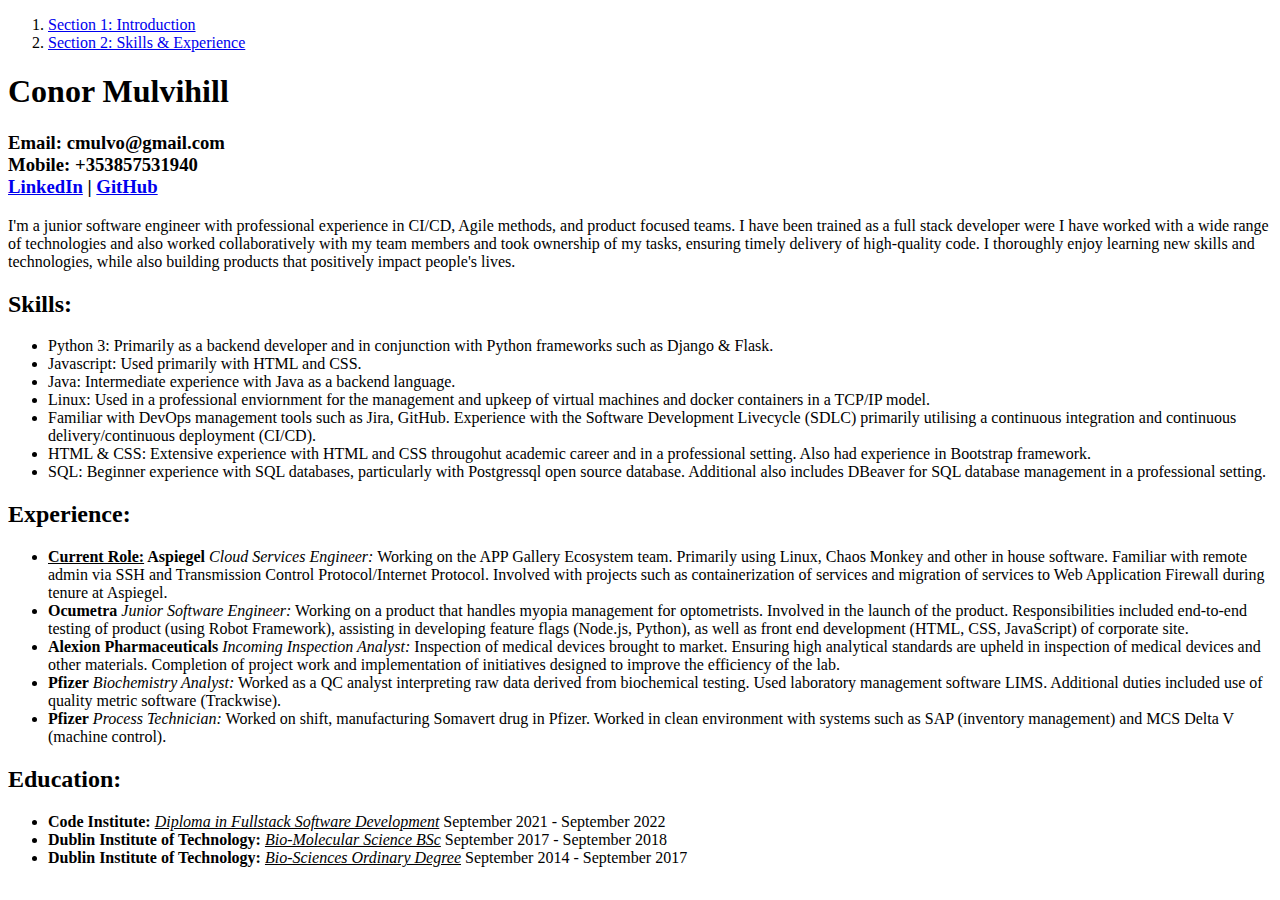
==== index.html @ 6b8438f0 "Add CV page" ====
<!DOCTYPE html>
<html lang="en">
<head>
    <meta charset="UTF-8">
    <meta name="viewport" content="width=device-width, initial-scale=1.0">
    <title>Conor Mulvihill - CV</title>
    <link rel="stylesheet" href="assets/style.css">
</head>
<body>
    <section id="index">
        <ol>
            <li><a href="#section1">Section 1: Introduction</a></li>
            <li><a href="#section2">Section 2: Skills & Experience</a></li>
        </ol>
    </section>
    <section><a id="section1"></a>
    <h1 class="heading flex-container">Conor Mulvihill</h1>
        <h3 class="flex-container contacts">
            <p> Email: cmulvo@gmail.com<br>
                Mobile: +353857531940<br>
                <a href="https://www.linkedin.com/in/conor-mulvihill-186848164/" target="_blank">LinkedIn</a> | <a href="https://github.com/GitMulC" target="_blank">GitHub</a>
            </p>
        </h3>

        <div class="container">
            <p>
                I'm a junior software engineer with professional experience in CI/CD, Agile methods, and product focused teams. 
                I have been trained as a full stack developer were I have worked with a wide range of technologies and 
                also worked collaboratively with my team members and took ownership of my tasks, ensuring timely delivery of high-quality code. 
                I thoroughly enjoy learning new skills and technologies, while also building products that positively impact people's lives.
            </p>
        </div>
        
    </section>
    <div class="flex-container">
        <section><a id="section2"></a>
            <h2>Skills:</h2>
            <ul>
                <li>Python 3: Primarily as a backend developer and in conjunction with Python frameworks such as Django & Flask.</li>
                <li>Javascript: Used primarily with HTML and CSS.</li>
                <li>Java: Intermediate experience with Java as a backend language.</li>
                <li>Linux: Used in a professional enviornment for the management and upkeep of virtual machines and docker containers in a TCP/IP model.</li>
                <li>Familiar with DevOps management tools such as Jira, GitHub. 
                    Experience with the Software Development Livecycle (SDLC) primarily utilising a continuous integration and continuous delivery/continuous deployment (CI/CD).</li>
                <li>HTML & CSS: Extensive experience with HTML and CSS througohut academic career and in a professional setting. Also had experience in Bootstrap framework.</li>
                <li>SQL: Beginner experience with SQL databases, particularly with Postgressql open source database. 
                    Additional also includes DBeaver for SQL database management in a professional setting.</li>
            </ul>
        </section>
        <section>
            <h2>Experience:</h2>
            <ul>
                <li><b><u>Current Role:</u> Aspiegel</b><i> Cloud Services Engineer:</i> Working on the APP Gallery Ecosystem team. Primarily using Linux, Chaos Monkey and 
                    other in house software. Familiar with remote admin via SSH and Transmission Control Protocol/Internet Protocol. 
                    Involved with projects such as containerization of services and migration of services to Web Application Firewall during tenure at Aspiegel.
                </li>
                <li><b>Ocumetra</b><i> Junior Software Engineer:</i> Working on a product that handles myopia management for optometrists. 
                    Involved in the launch of the product. Responsibilities included end-to-end testing of product (using Robot Framework), 
                    assisting in developing feature flags (Node.js, Python), as well as front end development (HTML, CSS, JavaScript) of corporate site.
                </li>
                <li><b>Alexion Pharmaceuticals</b><i> Incoming Inspection Analyst:</i> Inspection of medical devices brought to market. 
                    Ensuring high analytical standards are upheld in inspection of medical devices and other materials. 
                    Completion of project work and implementation of initiatives designed to improve the efficiency of the lab.
                </li>
                <li><b>Pfizer</b><i> Biochemistry Analyst:</i> Worked as a QC analyst interpreting raw data derived from biochemical testing. 
                    Used laboratory management software LIMS. Additional duties included use of quality metric software (Trackwise).
                </li>
                <li><b>Pfizer</b><i> Process Technician:</i> Worked on shift, manufacturing Somavert drug in Pfizer. 
                    Worked in clean environment with systems such as SAP (inventory management) and MCS Delta V (machine control).
                </li>
            </ul>
        </section>
        <section>
            <h2>Education:</h2>
            <ul>
                <li><b>Code Institute:</b> <i><u>Diploma in Fullstack Software Development</u></i> September 2021 - September 2022</li>
                <li><b>Dublin Institute of Technology:</b> <i><u>Bio-Molecular Science BSc</i></u> September 2017 - September 2018</li>
                <li><b>Dublin Institute of Technology:</b> <i><u>Bio-Sciences Ordinary Degree</i></u> September 2014 - September 2017</li>
            </ul>
            
        </section>
    </div>
</body>
</html>
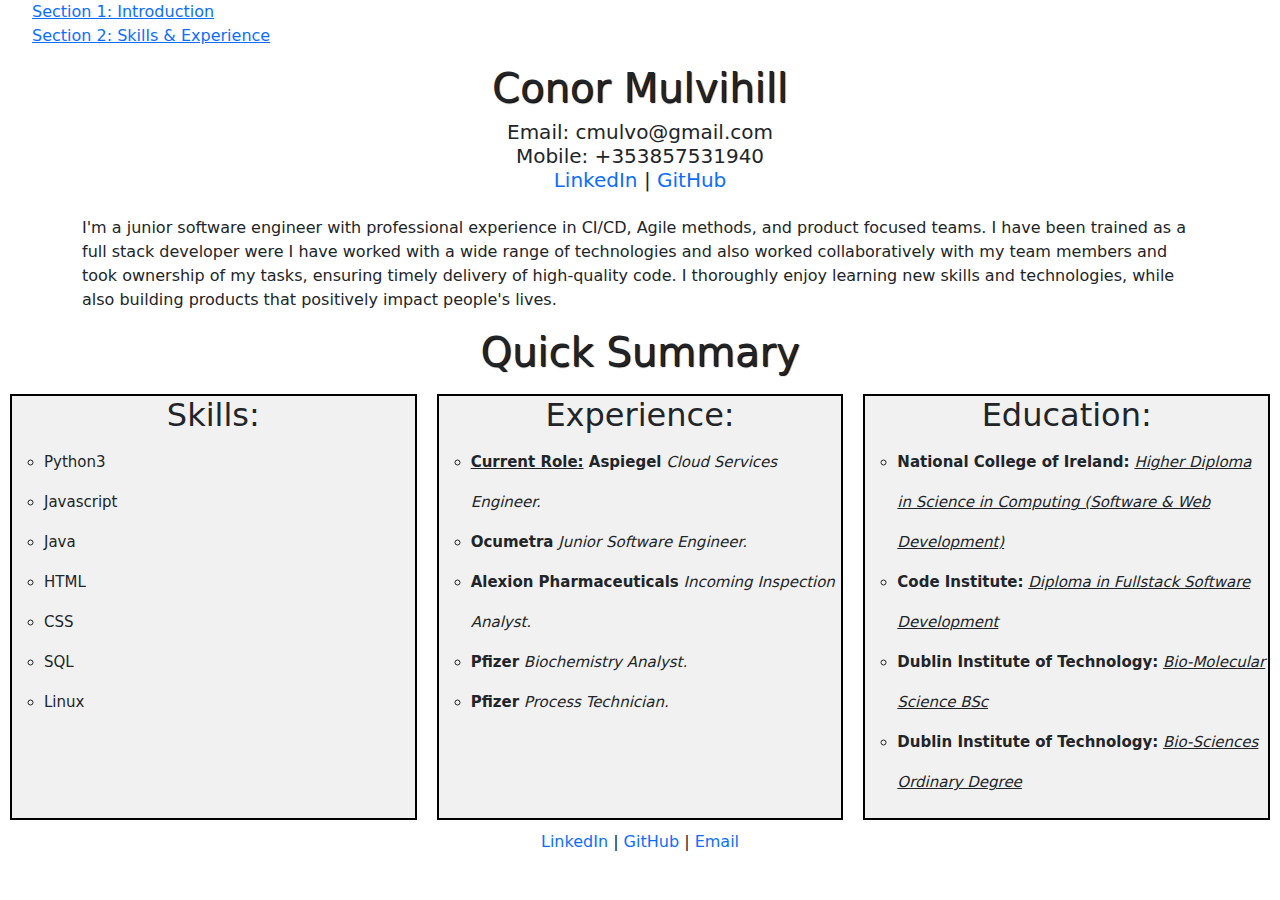
==== commit e748e870: "Add bootstrap & footer" ====
--- a/index.html
+++ b/index.html
@@ -5,6 +5,7 @@
     <meta name="viewport" content="width=device-width, initial-scale=1.0">
     <title>Conor Mulvihill - CV</title>
     <link rel="stylesheet" href="assets/style.css">
+    <link href="https://cdn.jsdelivr.net/npm/bootstrap@5.3.3/dist/css/bootstrap.min.css" rel="stylesheet" integrity="sha384-QWTKZyjpPEjISv5WaRU9OFeRpok6YctnYmDr5pNlyT2bRjXh0JMhjY6hW+ALEwIH" crossorigin="anonymous">
 </head>
 <body>
     <section id="index">
@@ -18,7 +19,8 @@
         <h3 class="flex-container contacts">
             <p> Email: cmulvo@gmail.com<br>
                 Mobile: +353857531940<br>
-                <a href="https://www.linkedin.com/in/conor-mulvihill-186848164/" target="_blank">LinkedIn</a> | <a href="https://github.com/GitMulC" target="_blank">GitHub</a>
+                <a href="https://www.linkedin.com/in/conor-mulvihill-186848164/" class="link-offset-2 link-underline link-underline-opacity-0" target="_blank">LinkedIn</a> |
+                 <a href="https://github.com/GitMulC" class="link-offset-2 link-underline link-underline-opacity-0" target="_blank">GitHub</a>
             </p>
         </h3>
 
@@ -30,13 +32,24 @@
                 I thoroughly enjoy learning new skills and technologies, while also building products that positively impact people's lives.
             </p>
         </div>
+
+        <div>
+            <h1 class="heading flex-container">Quick Summary</h1>
+        </div>
         
     </section>
     <div class="flex-container">
         <section><a id="section2"></a>
             <h2>Skills:</h2>
             <ul>
-                <li>Python 3: Primarily as a backend developer and in conjunction with Python frameworks such as Django & Flask.</li>
+                <li>Python3</li>
+                <li>Javascript</li>
+                <li>Java</li>
+                <li>HTML</li>
+                <li>CSS</li>
+                <li>SQL</li>
+                <li>Linux</li>
+                <!-- <li>Python 3: Primarily as a backend developer and in conjunction with Python frameworks such as Django & Flask.</li>
                 <li>Javascript: Used primarily with HTML and CSS.</li>
                 <li>Java: Intermediate experience with Java as a backend language.</li>
                 <li>Linux: Used in a professional enviornment for the management and upkeep of virtual machines and docker containers in a TCP/IP model.</li>
@@ -44,41 +57,43 @@
                     Experience with the Software Development Livecycle (SDLC) primarily utilising a continuous integration and continuous delivery/continuous deployment (CI/CD).</li>
                 <li>HTML & CSS: Extensive experience with HTML and CSS througohut academic career and in a professional setting. Also had experience in Bootstrap framework.</li>
                 <li>SQL: Beginner experience with SQL databases, particularly with Postgressql open source database. 
-                    Additional also includes DBeaver for SQL database management in a professional setting.</li>
+                    Additional also includes DBeaver for SQL database management in a professional setting.</li> -->
             </ul>
         </section>
         <section>
             <h2>Experience:</h2>
             <ul>
-                <li><b><u>Current Role:</u> Aspiegel</b><i> Cloud Services Engineer:</i> Working on the APP Gallery Ecosystem team. Primarily using Linux, Chaos Monkey and 
-                    other in house software. Familiar with remote admin via SSH and Transmission Control Protocol/Internet Protocol. 
-                    Involved with projects such as containerization of services and migration of services to Web Application Firewall during tenure at Aspiegel.
+                <li><b><u>Current Role:</u> Aspiegel</b><i> Cloud Services Engineer.</i>
                 </li>
-                <li><b>Ocumetra</b><i> Junior Software Engineer:</i> Working on a product that handles myopia management for optometrists. 
-                    Involved in the launch of the product. Responsibilities included end-to-end testing of product (using Robot Framework), 
-                    assisting in developing feature flags (Node.js, Python), as well as front end development (HTML, CSS, JavaScript) of corporate site.
+                <li><b>Ocumetra</b><i> Junior Software Engineer.</i>
                 </li>
-                <li><b>Alexion Pharmaceuticals</b><i> Incoming Inspection Analyst:</i> Inspection of medical devices brought to market. 
-                    Ensuring high analytical standards are upheld in inspection of medical devices and other materials. 
-                    Completion of project work and implementation of initiatives designed to improve the efficiency of the lab.
+                <li><b>Alexion Pharmaceuticals</b><i> Incoming Inspection Analyst.</i>
                 </li>
-                <li><b>Pfizer</b><i> Biochemistry Analyst:</i> Worked as a QC analyst interpreting raw data derived from biochemical testing. 
-                    Used laboratory management software LIMS. Additional duties included use of quality metric software (Trackwise).
+                <li><b>Pfizer</b><i> Biochemistry Analyst.</i>
                 </li>
-                <li><b>Pfizer</b><i> Process Technician:</i> Worked on shift, manufacturing Somavert drug in Pfizer. 
-                    Worked in clean environment with systems such as SAP (inventory management) and MCS Delta V (machine control).
+                <li><b>Pfizer</b><i> Process Technician.</i>
                 </li>
             </ul>
         </section>
         <section>
             <h2>Education:</h2>
             <ul>
-                <li><b>Code Institute:</b> <i><u>Diploma in Fullstack Software Development</u></i> September 2021 - September 2022</li>
-                <li><b>Dublin Institute of Technology:</b> <i><u>Bio-Molecular Science BSc</i></u> September 2017 - September 2018</li>
-                <li><b>Dublin Institute of Technology:</b> <i><u>Bio-Sciences Ordinary Degree</i></u> September 2014 - September 2017</li>
+                <li><b>National College of Ireland:</b> <i><u>Higher Diploma in Science in Computing (Software & Web Development)</u></i></li>
+                <li><b>Code Institute:</b> <i><u>Diploma in Fullstack Software Development</u></i></li>
+                <li><b>Dublin Institute of Technology:</b> <i><u>Bio-Molecular Science BSc</i></u></li>
+                <li><b>Dublin Institute of Technology:</b> <i><u>Bio-Sciences Ordinary Degree</i></u></li>
             </ul>
             
         </section>
     </div>
+
+    <footer>
+        <p class="text-center">
+            <a href="https://www.linkedin.com/in/conor-mulvihill-186848164/" class="link-offset-2 link-underline link-underline-opacity-0" target="_blank">LinkedIn</a> | 
+            <a href="https://github.com/GitMulC" class="link-offset-2 link-underline link-underline-opacity-0" target="_blank">GitHub</a> |
+            <a href="mailto:cmulvo@gmail.com" class="link-offset-2 link-underline link-underline-opacity-0">Email</a>
+        </p>
+            
+    </footer>
 </body>
 </html>--- a/assets/style.css
+++ b/assets/style.css
@@ -0,0 +1,65 @@
+@import url('https://fonts.googleapis.com/css2?family=Anta&display=swap');
+
+body{
+    font-family: Anta, sans-serif;
+}
+
+ul{
+    list-style: circle;
+    font-size: 15px;
+}
+
+ol{
+    list-style: none;
+}
+
+h2 {
+    text-align: center;
+}
+
+.heading{
+    text-shadow: 1px 1px 1px black;
+    justify-content: center;
+}
+
+.contacts {
+    justify-content: center;
+    text-align: center;
+    font-size: 20px;
+    list-style: none;
+}
+
+.container {
+    display: flex;
+    justify-content: center;
+    width: 55%;
+    margin: auto;
+}
+
+.flex-container {
+    display: flex;
+    flex-wrap: nowrap;
+    /* background-color: DodgerBlue; */
+  }
+  
+.flex-container > section {
+    background-color: #f1f1f1;
+    width: 50%;
+    margin: 10px;
+    line-height: 40px;
+    border: 2px solid black;
+  }
+
+
+
+@media screen and (max-width: 800px) {
+    .flex-container {
+        display: block;
+        flex-wrap: nowrap;
+        justify-content: center;
+    }
+
+    .flex-container > section {
+        width: 90%;
+    }
+}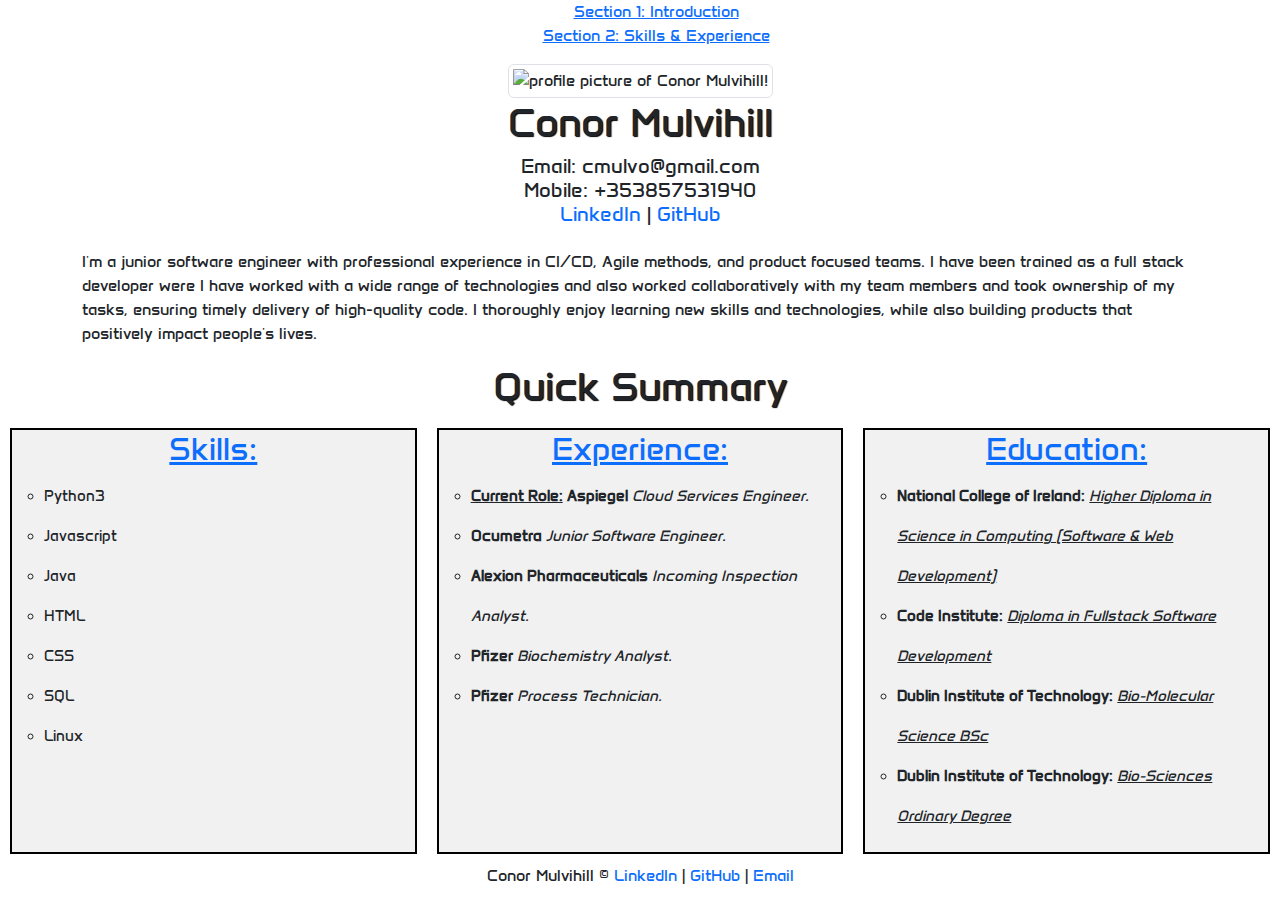
==== commit d119adaf: "Add more bootstrap styling" ====
--- a/index.html
+++ b/index.html
@@ -8,13 +8,26 @@
     <link href="https://cdn.jsdelivr.net/npm/bootstrap@5.3.3/dist/css/bootstrap.min.css" rel="stylesheet" integrity="sha384-QWTKZyjpPEjISv5WaRU9OFeRpok6YctnYmDr5pNlyT2bRjXh0JMhjY6hW+ALEwIH" crossorigin="anonymous">
 </head>
 <body>
-    <section id="index">
+    <section id="index" class="text-center">
         <ol>
             <li><a href="#section1">Section 1: Introduction</a></li>
             <li><a href="#section2">Section 2: Skills & Experience</a></li>
         </ol>
     </section>
     <section><a id="section1"></a>
+        <div class="container text-center">
+            <!-- <div class="col">
+                <h1 class="heading flex-container">Conor Mulvihill</h1>
+            </div> -->
+            <div class="row">
+                <div class="col">
+                    <img src="assets/imgs/profile_pic.jpg" class="img-thumbnail" alt="profile picture of Conor Mulvihill!">
+                </div>
+            </div>
+            
+            
+            
+        </div>
     <h1 class="heading flex-container">Conor Mulvihill</h1>
         <h3 class="flex-container contacts">
             <p> Email: cmulvo@gmail.com<br>
@@ -40,7 +53,7 @@
     </section>
     <div class="flex-container">
         <section><a id="section2"></a>
-            <h2>Skills:</h2>
+            <h2><a href="skills.html">Skills:</a></h2>
             <ul>
                 <li>Python3</li>
                 <li>Javascript</li>
@@ -49,19 +62,10 @@
                 <li>CSS</li>
                 <li>SQL</li>
                 <li>Linux</li>
-                <!-- <li>Python 3: Primarily as a backend developer and in conjunction with Python frameworks such as Django & Flask.</li>
-                <li>Javascript: Used primarily with HTML and CSS.</li>
-                <li>Java: Intermediate experience with Java as a backend language.</li>
-                <li>Linux: Used in a professional enviornment for the management and upkeep of virtual machines and docker containers in a TCP/IP model.</li>
-                <li>Familiar with DevOps management tools such as Jira, GitHub. 
-                    Experience with the Software Development Livecycle (SDLC) primarily utilising a continuous integration and continuous delivery/continuous deployment (CI/CD).</li>
-                <li>HTML & CSS: Extensive experience with HTML and CSS througohut academic career and in a professional setting. Also had experience in Bootstrap framework.</li>
-                <li>SQL: Beginner experience with SQL databases, particularly with Postgressql open source database. 
-                    Additional also includes DBeaver for SQL database management in a professional setting.</li> -->
             </ul>
         </section>
         <section>
-            <h2>Experience:</h2>
+            <h2><a href="exp.html">Experience:</a></h2>
             <ul>
                 <li><b><u>Current Role:</u> Aspiegel</b><i> Cloud Services Engineer.</i>
                 </li>
@@ -76,7 +80,7 @@
             </ul>
         </section>
         <section>
-            <h2>Education:</h2>
+            <h2><a href="edu.html">Education:</a></h2>
             <ul>
                 <li><b>National College of Ireland:</b> <i><u>Higher Diploma in Science in Computing (Software & Web Development)</u></i></li>
                 <li><b>Code Institute:</b> <i><u>Diploma in Fullstack Software Development</u></i></li>
@@ -89,6 +93,7 @@
 
     <footer>
         <p class="text-center">
+            Conor Mulvihill &copy
             <a href="https://www.linkedin.com/in/conor-mulvihill-186848164/" class="link-offset-2 link-underline link-underline-opacity-0" target="_blank">LinkedIn</a> | 
             <a href="https://github.com/GitMulC" class="link-offset-2 link-underline link-underline-opacity-0" target="_blank">GitHub</a> |
             <a href="mailto:cmulvo@gmail.com" class="link-offset-2 link-underline link-underline-opacity-0">Email</a>
--- a/assets/style.css
+++ b/assets/style.css
@@ -1,7 +1,8 @@
 @import url('https://fonts.googleapis.com/css2?family=Anta&display=swap');
 
+
 body{
-    font-family: Anta, sans-serif;
+    font-family: 'Anta', sans-serif !important;
 }
 
 ul{
